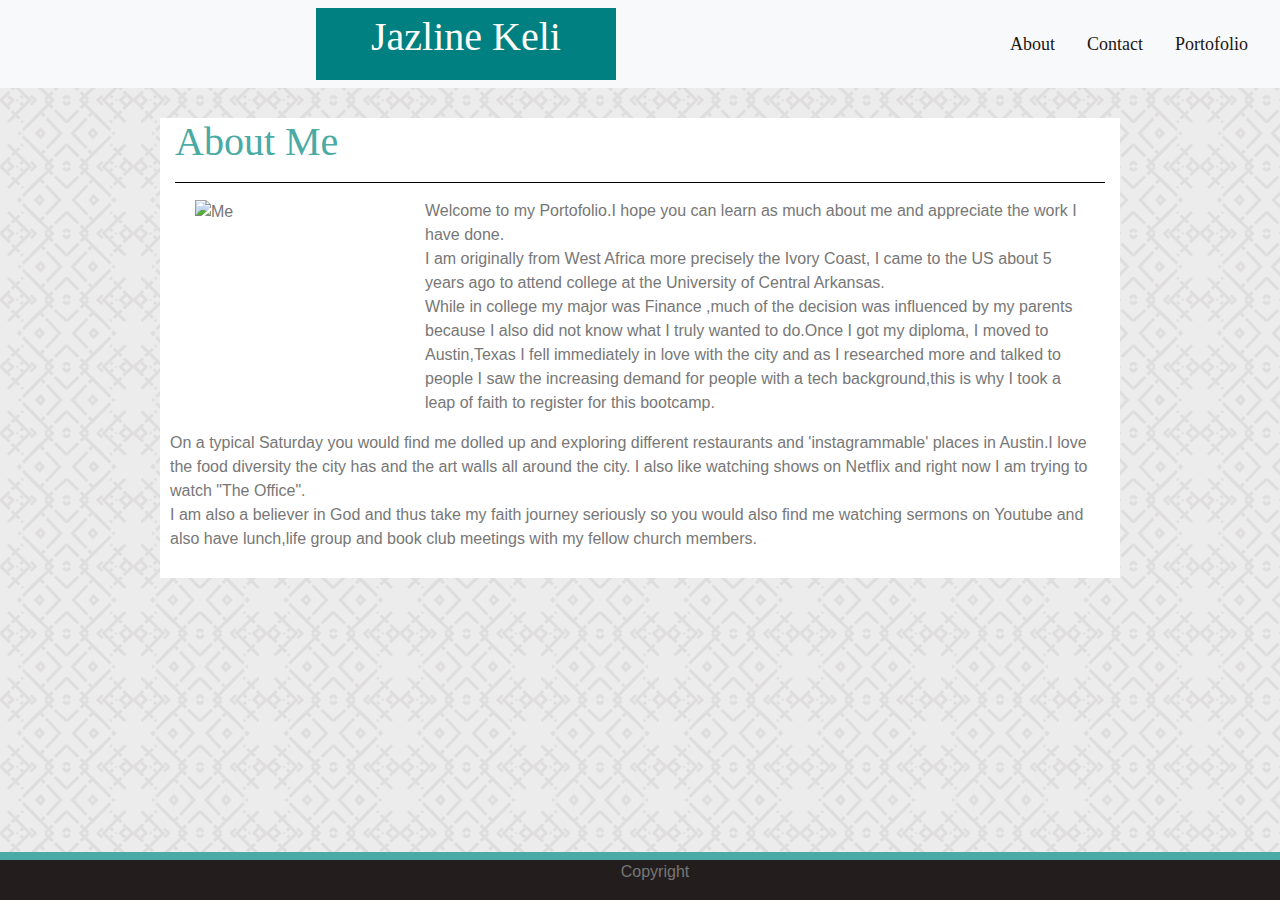
==== index.html @ cc295244 "pushing my portofolio made with bootstrap" ====
<!DOCTYPE html>
  <html lang="en">
  <head>
      <meta charset="UTF-8">
      <title>About Me</title>
      <link rel="stylesheet" href="https://stackpath.bootstrapcdn.com/bootstrap/4.3.1/css/bootstrap.min.css" integrity="sha384-ggOyR0iXCbMQv3Xipma34MD+dH/1fQ784/j6cY/iJTQUOhcWr7x9JvoRxT2MZw1T" crossorigin="anonymous">
       <link rel="stylesheet" href="assets/css/style.css">
  </head>
<body>
      <header>
    <nav class="navbar bg-light">
      <a class="navbar-brand"><h1 style="color: white;">Jazline Keli</h1></a>
      <form class="form-inline">
        <a class="nav-link" href="index.html">About</a>
        <a class="nav-link" href="contact.html">Contact</a>
        <a class="nav-link" href="portofolio.html">Portofolio</a>
      </form>
    </nav>
      </header>


    <div class="container">
            <div class="row">
              <div class="col-md-12">
                <div class="page-header">
                  <h1>About Me</h1>
                
                </div>
                <hr>
                <div class="row">
                  <div class="col-md-3">
                  <img src="https://media.licdn.com/dms/image/C4E03AQGe-LGVIvJz4w/profile-displayphoto-shrink_200_200/0?e=1576108800&v=beta&t=cFYfHsnm4Ig6yMnEeNgwXnb0QGJl_lLjx_jbxTCd5kM" alt="Me">
                 </div>
                <div class="col-md-9"> 
                        <p>Welcome to my Portofolio.I hope you can learn as much about me and appreciate the work I have done.<br>
                        I am originally from West Africa more precisely the Ivory Coast, I came to the US about 5 years ago to attend college at the University of Central Arkansas.<br>
                        While in college my major was Finance ,much of the decision was influenced by my parents because I also did not know what I truly wanted to do.Once I got my diploma, I moved to Austin,Texas
                        I fell immediately in love with the city and as I researched more and talked to people I saw the increasing demand for people with a tech background,this is why I took a leap of faith
                        to register for this bootcamp.</p>
                <div class="row">
                    <div class="col-md3-12">
                        <p>On a typical Saturday you would find me dolled up and exploring different restaurants and 'instagrammable' places in Austin.I love the food diversity the city has and the art walls all around the city.
                        I also like watching shows on Netflix and right now I am trying to watch "The Office". <br>I am also a believer in God and thus take my faith journey seriously so you would also find me watching sermons on Youtube and also have lunch,life group and book club meetings with my fellow church members.</p>





</div>
</div>
<div class="footer">
      <p>Copyright</p>
    </div>    
</body>
---- assets/css/style.css ----
body {
    background-image:url(../images/herringbone.png);
    height: 700px;
}
.container {
    margin-top: 30px;
    width: 960px;
    background-color: #ffffff;
    
    font-family: 'Arial', 'Helvetica Neue', Helvetica, sans-serif;
    height: 460px;
    color: #777777;
    padding-top: -30px;
}
.row {
    border-color: #dddddd;
    background-color: #ffffff;
}
p {
    margin-left: 20px;
    padding-left: 10px;
    padding-top: -60px;
    }

    .col-md-9 {
        margin-left: -20px;
    }

    .col-md3-12   {
        margin-left:-240px ;
    }

.navbar-brand {
    background-color: teal;
    font-size: 24px;
    margin-left: 300px;
    text-align: center;
    width: 300px;
    height: 72px;
    color:white;
    font-family: 'Georgia', Times, 'Times New Roman', serif;
}
.nav-link {
    color: #1b1616;
    font-family: 'Georgia', Times, 'Times New Roman', serif;
    font-size: 18px;
}

hr {
    background-color: black;
}

.navbar bg-light {
    background-color: #ffffff;
}
h1 {
    color: #4aaaa5;
    font-family: 'Georgia', Times, 'Times New Roman', serif;
}
p {
    color:#777777 
}

img {
    margin-left: 20px;
}

.footer {
    position: fixed;
    left: 0;
    bottom: 0;
    width: 100%;
    background-color:rgb(36, 29, 29);
    color: white;
    text-align: center;
    border-top: 8px solid #4aaaa5;
 }
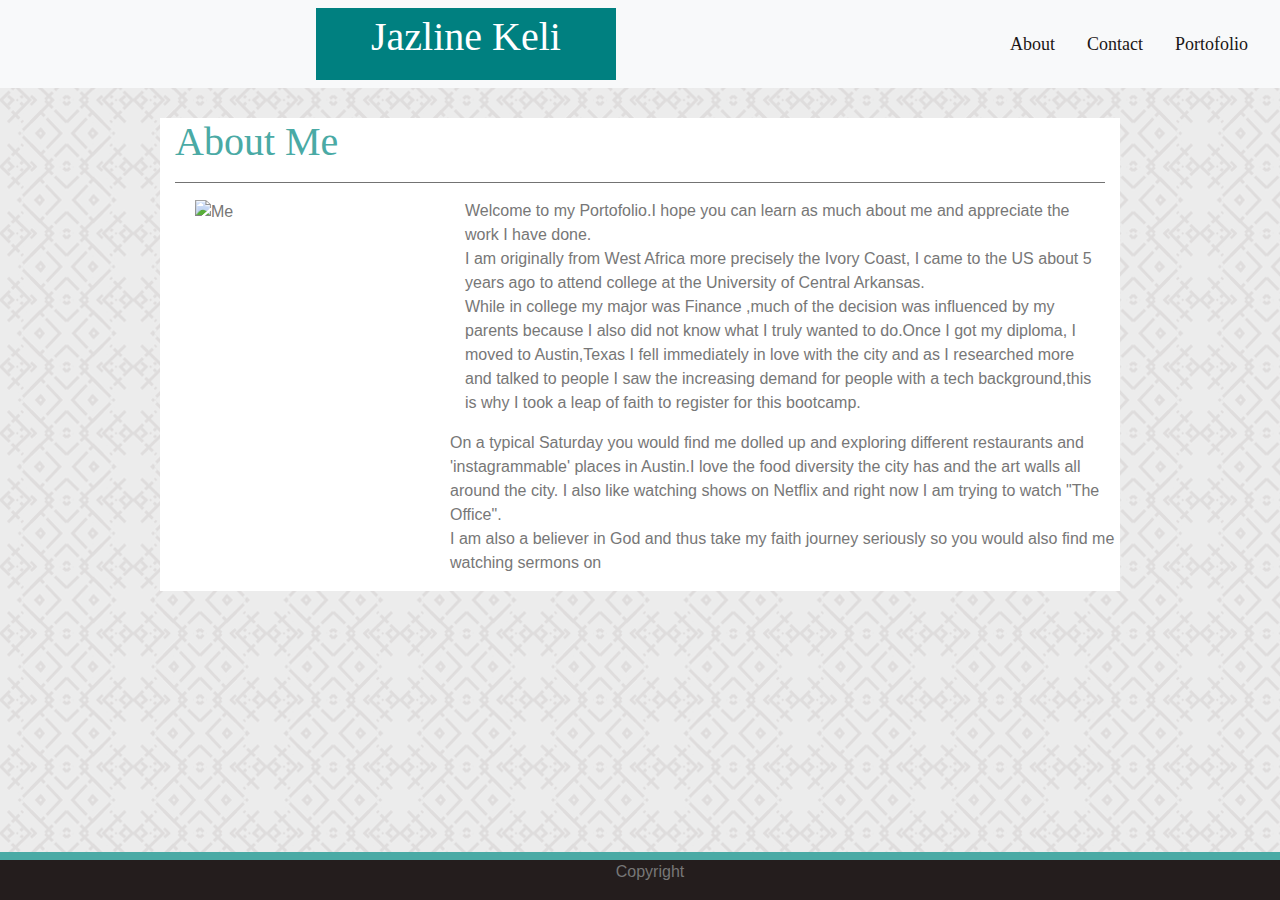
==== commit d02634af: "updated portofolio2" ====
--- a/index.html
+++ b/index.html
@@ -1,55 +1,75 @@
+<!DOCTYPE html>
+<html lang="en">
 
-  <!DOCTYPE html>
-  <html lang="en">
-  <head>
-      <meta charset="UTF-8">
-      <title>About Me</title>
-      <link rel="stylesheet" href="https://stackpath.bootstrapcdn.com/bootstrap/4.3.1/css/bootstrap.min.css" integrity="sha384-ggOyR0iXCbMQv3Xipma34MD+dH/1fQ784/j6cY/iJTQUOhcWr7x9JvoRxT2MZw1T" crossorigin="anonymous">
-       <link rel="stylesheet" href="assets/css/style.css">
-  </head>
+<head>
+  <meta charset="UTF-8">
+  <title>About Me</title>
+  <link rel="stylesheet" href="https://stackpath.bootstrapcdn.com/bootstrap/4.3.1/css/bootstrap.min.css"
+    integrity="sha384-ggOyR0iXCbMQv3Xipma34MD+dH/1fQ784/j6cY/iJTQUOhcWr7x9JvoRxT2MZw1T" crossorigin="anonymous">
+  <link rel="stylesheet" href="./assets/css/style.css">
+</head>
+
 <body>
-      <header>
+  <!-- Header -->
+  <header>
     <nav class="navbar bg-light">
-      <a class="navbar-brand"><h1 style="color: white;">Jazline Keli</h1></a>
+      <a class="navbar-brand">
+        <h1 style="color: white;">Jazline Keli</h1>
+      </a>
       <form class="form-inline">
         <a class="nav-link" href="index.html">About</a>
         <a class="nav-link" href="contact.html">Contact</a>
         <a class="nav-link" href="portofolio.html">Portofolio</a>
       </form>
     </nav>
-      </header>
+  </header>
 
+  <!-- Containter -->
+  <div class="container">
+    <div class="row">
+      <div class="col-md-12">
+        <div class="page-header">
+          <h1>About Me</h1>
+        </div>
+        <hr>
+        <div class="row">
+          <div class="col-md-3">
+            <img
+              src="https://media.licdn.com/dms/image/C4E03AQGe-LGVIvJz4w/profile-displayphoto-shrink_200_200/0?e=1576108800&v=beta&t=cFYfHsnm4Ig6yMnEeNgwXnb0QGJl_lLjx_jbxTCd5kM"
+              alt="Me">
+          </div>
+          <div class="col-md-9">
+            <p>
+              Welcome to my Portofolio.I hope you can learn as much about me and appreciate the work I have done.<br>
+              I am originally from West Africa more precisely the Ivory Coast, I came to the US about 5 years ago to
+              attend college at the University of Central Arkansas.<br>
+              While in college my major was Finance ,much of the decision was influenced by my parents because I also
+              did not know what I truly wanted to do.Once I got my diploma, I moved to Austin,Texas
+              I fell immediately in love with the city and as I researched more and talked to people I saw the
+              increasing demand for people with a tech background,this is why I took a leap of faith
+              to register for this bootcamp.
+            </p>
+            <div class="row">
+              <div class="col-md3-12">
+                <p>
+                  On a typical Saturday you would find me dolled up and exploring different restaurants and
+                  'instagrammable' places in Austin.I love the food diversity the city has and the art walls all around
+                  the city.
+                  I also like watching shows on Netflix and right now I am trying to watch "The Office". <br>I am also a
+                  believer in God and thus take my faith journey seriously so you would also find me watching sermons on
+                  <!-- Youtube and also have lunch,life group and book club meetings with my fellow church members. -->
+                </p>
+              </div>
+            </div>
+          </div>
+        </div>
+      </div>
+    </div>
+  </div>
 
-    <div class="container">
-            <div class="row">
-              <div class="col-md-12">
-                <div class="page-header">
-                  <h1>About Me</h1>
-                
-                </div>
-                <hr>
-                <div class="row">
-                  <div class="col-md-3">
-                  <img src="https://media.licdn.com/dms/image/C4E03AQGe-LGVIvJz4w/profile-displayphoto-shrink_200_200/0?e=1576108800&v=beta&t=cFYfHsnm4Ig6yMnEeNgwXnb0QGJl_lLjx_jbxTCd5kM" alt="Me">
-                 </div>
-                <div class="col-md-9"> 
-                        <p>Welcome to my Portofolio.I hope you can learn as much about me and appreciate the work I have done.<br>
-                        I am originally from West Africa more precisely the Ivory Coast, I came to the US about 5 years ago to attend college at the University of Central Arkansas.<br>
-                        While in college my major was Finance ,much of the decision was influenced by my parents because I also did not know what I truly wanted to do.Once I got my diploma, I moved to Austin,Texas
-                        I fell immediately in love with the city and as I researched more and talked to people I saw the increasing demand for people with a tech background,this is why I took a leap of faith
-                        to register for this bootcamp.</p>
-                <div class="row">
-                    <div class="col-md3-12">
-                        <p>On a typical Saturday you would find me dolled up and exploring different restaurants and 'instagrammable' places in Austin.I love the food diversity the city has and the art walls all around the city.
-                        I also like watching shows on Netflix and right now I am trying to watch "The Office". <br>I am also a believer in God and thus take my faith journey seriously so you would also find me watching sermons on Youtube and also have lunch,life group and book club meetings with my fellow church members.</p>
-
-
-
-
-
-</div>
-</div>
-<div class="footer">
-      <p>Copyright</p>
-    </div>    
-</body>+  <!-- Footer -->
+  <div class="footer">
+    <p>Copyright</p>
+  </div>
+</body>
+</html>--- a/assets/css/style.css
+++ b/assets/css/style.css
@@ -6,7 +6,6 @@
     margin-top: 30px;
     width: 960px;
     background-color: #ffffff;
-    
     font-family: 'Arial', 'Helvetica Neue', Helvetica, sans-serif;
     height: 460px;
     color: #777777;
@@ -16,19 +15,16 @@
     border-color: #dddddd;
     background-color: #ffffff;
 }
+
 p {
     margin-left: 20px;
-    padding-left: 10px;
-    padding-top: -60px;
+    color:#777777 ;
+    /* padding: 30px; */
     }
-
-    .col-md-9 {
-        margin-left: -20px;
+    .col-md-9 p {
+        padding-left: 30px;
     }
-
-    .col-md3-12   {
-        margin-left:-240px ;
-    }
+ 
 
 .navbar-brand {
     background-color: teal;
@@ -47,7 +43,7 @@
 }
 
 hr {
-    background-color: black;
+    background-color: gray;
 }
 
 .navbar bg-light {
@@ -57,9 +53,7 @@
     color: #4aaaa5;
     font-family: 'Georgia', Times, 'Times New Roman', serif;
 }
-p {
-    color:#777777 
-}
+
 
 img {
     margin-left: 20px;
@@ -74,4 +68,6 @@
     color: white;
     text-align: center;
     border-top: 8px solid #4aaaa5;
- }+ }
+
+ 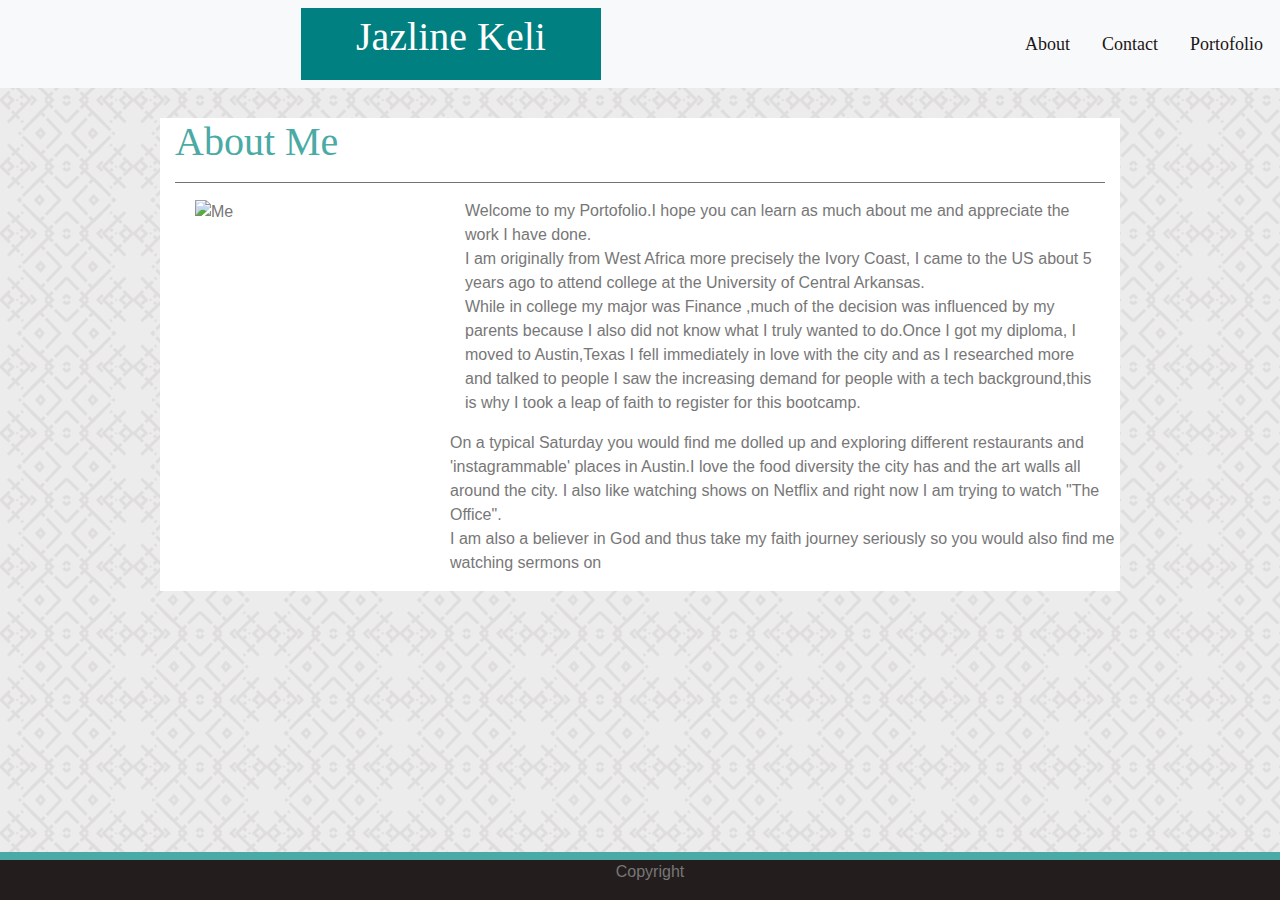
==== commit e03816d9: "updating resume" ====
--- a/index.html
+++ b/index.html
@@ -12,7 +12,7 @@
 <body>
   <!-- Header -->
   <header>
-    <nav class="navbar bg-light">
+    <nav class="navbar header bg-light row">
       <a class="navbar-brand">
         <h1 style="color: white;">Jazline Keli</h1>
       </a>
--- a/assets/css/style.css
+++ b/assets/css/style.css
@@ -70,4 +70,12 @@
     border-top: 8px solid #4aaaa5;
  }
 
+ @media screen and (max-width: 375px) {
+     .header {
+         display: flex;
+         flex-direction: column;
+         align-items: center;
+         justify-content: center;
+     }
+ }
  